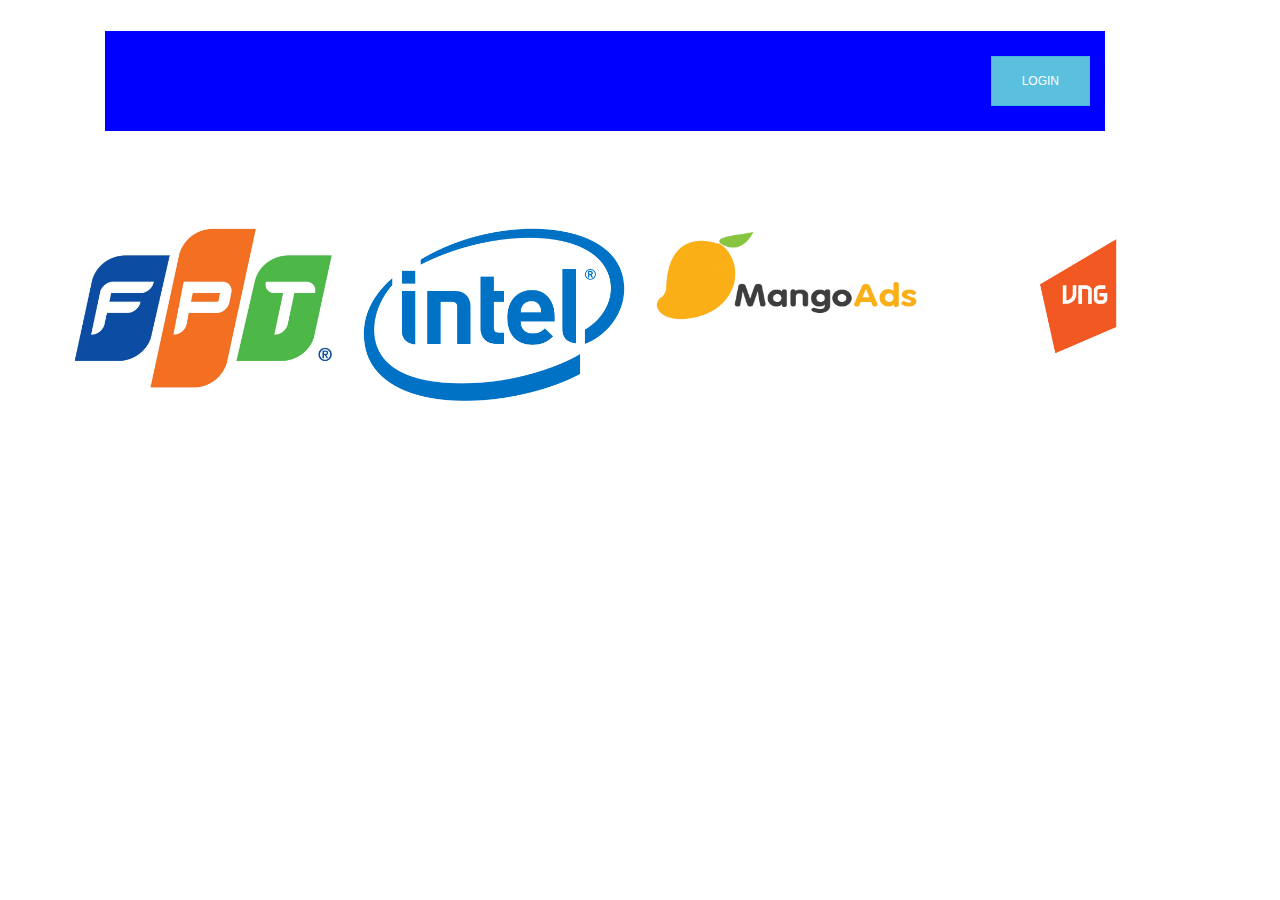
==== index.html @ 72640c8d "new added" ====
<!DOCTYPE html>
<html ⚡ lang="en">

<head>
	<meta charset="utf-8">
  	<meta name="viewport" content="width=device-width,minimum-scale=1,initial-scale=1">
  	<meta content="IE=Edge" http-equiv="X-UA-Compatible">
  	<title>BK Intern management system - Home</title>
  	<link href="css/style.css" rel="stylesheet" >
  	<link href="css/bootstrap.min.css" rel="stylesheet" >
</head>

<style>
/* Full-width input fields */
input[type=text], input[type=password] {
    width: 100%;
    padding: 12px 20px;
    margin: 8px 0;
    display: inline-block;
    border: 1px solid #ccc;
    box-sizing: border-box;
}

/* Set a style for all buttons */
button {
    background-color: #4CAF50;
    color: white;
    padding: 14px 20px;
    margin: 8px 0;
    border: none;
    cursor: pointer;
    width: 100%;
}

button:hover {
    opacity: 0.8;
}

/* Extra styles for the cancel button */
.cancelbtn {
    width: auto;
    padding: 10px 18px;
    background-color: #f44336;
}

/* Center the image and position the close button */
.imgcontainer {
    text-align: center;
    margin: 24px 0 12px 0;
    position: relative;
}

img.avatar {
    width: 40%;
    border-radius: 50%;
}

.container {
    padding: 16px;
}

span.psw {
    float: right;
    padding-top: 16px;
}

/* The Modal (background) */
.modal {
    display: none; /* Hidden by default */
    position: fixed; /* Stay in place */
    z-index: 1; /* Sit on top */
    left: 0;
    top: 0;
    width: 100%; /* Full width */
    height: 100%; /* Full height */
    overflow: auto; /* Enable scroll if needed */
    background-color: rgb(0,0,0); /* Fallback color */
    background-color: rgba(0,0,0,0.4); /* Black w/ opacity */
    padding-top: 60px;
}

/* Modal Content/Box */
.modal-content {
    background-color: #fefefe;
    margin: 5% auto 15% auto; /* 5% from the top, 15% from the bottom and centered */
    border: 1px solid #888;
    width: 80%; /* Could be more or less, depending on screen size */
}

/* The Close Button (x) */
.close {
    position: absolute;
    right: 25px;
    top: 0;
    color: #000;
    font-size: 35px;
    font-weight: bold;
}

.close:hover,
.close:focus {
    color: red;
    cursor: pointer;
}

/* Add Zoom Animation */
.animate {
    -webkit-animation: animatezoom 0.6s;
    animation: animatezoom 0.6s
}

@-webkit-keyframes animatezoom {
    from {-webkit-transform: scale(0)} 
    to {-webkit-transform: scale(1)}
}
    
@keyframes animatezoom {
    from {transform: scale(0)} 
    to {transform: scale(1)}
}

/* Change styles for span and cancel button on extra small screens */
@media screen and (max-width: 300px) {
    span.psw {
       display: block;
       float: none;
    }
    .cancelbtn {
       width: 100%;
    }
}
</style>



<body>
	<header id="header" class="container">
		<div class="login-bar">
			<button onclick="document.getElementById('id01').style.display='block'" class="btn btn-large btn-info" style="float:right; margin: 25px 15px; width:auto;">Login</button>
		</div>
	</header>

	<section class="pt-50">
		<div class="container">
			<div class="row">
				<div class="col-md-3">
					<a href=""><img src="images/FPT_Logo.jpg"></a>
				</div>

				<div class="col-md-3">
					<a href=""><img src="images/2000px-Intel-logo.svg.png"></a>
				</div>

				<div class="col-md-3">
					<a href=""><img src="images/Logo-MangoAds.png"></a>
				</div>
					
				<div class="col-md-3">
					<a href=""><img src="images/vng-logo-share-v2.jpg"></a>
				</div>
			</div>			
		</div>
	</section>

	<div id="id01" class="modal">
  
	  <form class="modal-content animate" action="/action_page.php">
	    <div class="imgcontainer">
	      <span onclick="document.getElementById('id01').style.display='none'" class="close" title="Close Modal">&times;</span>
	      <img src="img_avatar2.png" alt="Avatar" class="avatar">
	    </div>

	    <div class="container">
	      <label><b>Username</b></label>
	      <input type="text" placeholder="Enter Username" name="uname" required>

	      <label><b>Password</b></label>
	      <input type="password" placeholder="Enter Password" name="psw" required>
	        
	      <button type="submit">Login</button>
	      <input type="checkbox" checked="checked"> Remember me
	    </div>

	    <div class="container" style="background-color:#f1f1f1">
	      <button type="button" onclick="document.getElementById('id01').style.display='none'" class="cancelbtn">Cancel</button>
	      <span class="psw">Forgot <a href="#">password?</a></span>
	    </div>
	  </form>
	</div>

	<script>
	// Get the modal
	var modal = document.getElementById('id01');

	// When the user clicks anywhere outside of the modal, close it
	window.onclick = function(event) {
	    if (event.target == modal) {
	        modal.style.display = "none";
	    }
	}
	</script>

</body>
</html>
---- css/style.css ----
/* line 1, ../scss/themes/_header.scss */
#header {
  margin: 15px 20px;
}

/* line 5, ../scss/themes/_header.scss */
.container {
  max-width: 1200px;
  margin: 0 auto;
  padding: 15px 0;
}

/* line 11, ../scss/themes/_header.scss */
.login-bar {
  margin: 0 auto;
  background-color: blue;
  width: 1000px;
  height: 100px;
}
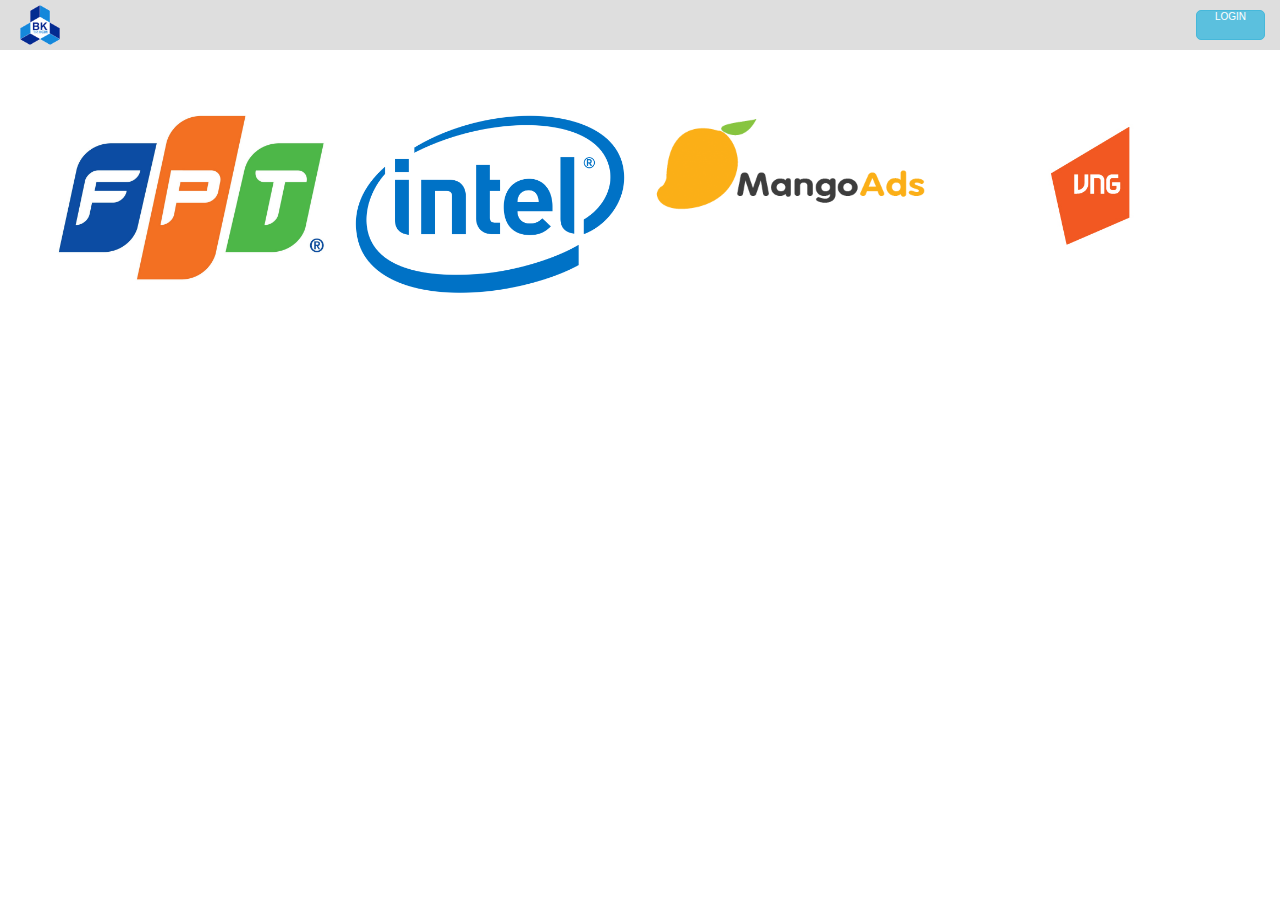
==== commit 35052506: "new edit" ====
--- a/index.html
+++ b/index.html
@@ -10,182 +10,56 @@
   	<link href="css/bootstrap.min.css" rel="stylesheet" >
 </head>
 
-<style>
-/* Full-width input fields */
-input[type=text], input[type=password] {
-    width: 100%;
-    padding: 12px 20px;
-    margin: 8px 0;
-    display: inline-block;
-    border: 1px solid #ccc;
-    box-sizing: border-box;
-}
-
-/* Set a style for all buttons */
-button {
-    background-color: #4CAF50;
-    color: white;
-    padding: 14px 20px;
-    margin: 8px 0;
-    border: none;
-    cursor: pointer;
-    width: 100%;
-}
-
-button:hover {
-    opacity: 0.8;
-}
-
-/* Extra styles for the cancel button */
-.cancelbtn {
-    width: auto;
-    padding: 10px 18px;
-    background-color: #f44336;
-}
-
-/* Center the image and position the close button */
-.imgcontainer {
-    text-align: center;
-    margin: 24px 0 12px 0;
-    position: relative;
-}
-
-img.avatar {
-    width: 40%;
-    border-radius: 50%;
-}
-
-.container {
-    padding: 16px;
-}
-
-span.psw {
-    float: right;
-    padding-top: 16px;
-}
-
-/* The Modal (background) */
-.modal {
-    display: none; /* Hidden by default */
-    position: fixed; /* Stay in place */
-    z-index: 1; /* Sit on top */
-    left: 0;
-    top: 0;
-    width: 100%; /* Full width */
-    height: 100%; /* Full height */
-    overflow: auto; /* Enable scroll if needed */
-    background-color: rgb(0,0,0); /* Fallback color */
-    background-color: rgba(0,0,0,0.4); /* Black w/ opacity */
-    padding-top: 60px;
-}
-
-/* Modal Content/Box */
-.modal-content {
-    background-color: #fefefe;
-    margin: 5% auto 15% auto; /* 5% from the top, 15% from the bottom and centered */
-    border: 1px solid #888;
-    width: 80%; /* Could be more or less, depending on screen size */
-}
-
-/* The Close Button (x) */
-.close {
-    position: absolute;
-    right: 25px;
-    top: 0;
-    color: #000;
-    font-size: 35px;
-    font-weight: bold;
-}
-
-.close:hover,
-.close:focus {
-    color: red;
-    cursor: pointer;
-}
-
-/* Add Zoom Animation */
-.animate {
-    -webkit-animation: animatezoom 0.6s;
-    animation: animatezoom 0.6s
-}
-
-@-webkit-keyframes animatezoom {
-    from {-webkit-transform: scale(0)} 
-    to {-webkit-transform: scale(1)}
-}
-    
-@keyframes animatezoom {
-    from {transform: scale(0)} 
-    to {transform: scale(1)}
-}
-
-/* Change styles for span and cancel button on extra small screens */
-@media screen and (max-width: 300px) {
-    span.psw {
-       display: block;
-       float: none;
-    }
-    .cancelbtn {
-       width: 100%;
-    }
-}
-</style>
-
-
-
-<body>
-	<header id="header" class="container">
+<body class="own-style own-margin">
+	<header id="header" class="container-fluid">
 		<div class="login-bar">
-			<button onclick="document.getElementById('id01').style.display='block'" class="btn btn-large btn-info" style="float:right; margin: 25px 15px; width:auto;">Login</button>
+			<a href="index.html"><img width="40" height="40" src="images/logo.png" style="margin:5px 20px"></a>
+			<button onclick="document.getElementById('id01').style.display='block'" class="btn btn-xs btn-info radius-5" style="float:right; margin: 10px 15px; width:auto;display:flex;">Login</button>
 		</div>
 	</header>
 
 	<section class="pt-50">
 		<div class="container">
 			<div class="row">
-				<div class="col-md-3">
+				<div class="col-md-3 choice">
 					<a href=""><img src="images/FPT_Logo.jpg"></a>
 				</div>
 
-				<div class="col-md-3">
+				<div class="col-md-3 choice">
 					<a href=""><img src="images/2000px-Intel-logo.svg.png"></a>
 				</div>
 
-				<div class="col-md-3">
+				<div class="col-md-3 choice">
 					<a href=""><img src="images/Logo-MangoAds.png"></a>
 				</div>
 					
-				<div class="col-md-3">
+				<div class="col-md-3 choice">
 					<a href=""><img src="images/vng-logo-share-v2.jpg"></a>
 				</div>
 			</div>			
 		</div>
 	</section>
 
-	<div id="id01" class="modal">
-  
-	  <form class="modal-content animate" action="/action_page.php">
-	    <div class="imgcontainer">
-	      <span onclick="document.getElementById('id01').style.display='none'" class="close" title="Close Modal">&times;</span>
-	      <img src="img_avatar2.png" alt="Avatar" class="avatar">
-	    </div>
+	<div id="id01" class="modal">  
+	  	<form class="radius-5 form-modified animate" action="/action_page.php">
+			<div class="text-center mb-30" >
+				<h2 class="font-w-300 fs-42 color-white ">Log in</h2>
+				<p class="text-center color-gray fs-17 line-h ">Process results from a change in the energy level of the nucleus</p>			
+			</div>
+		  	
+		  	<p class="m-0"><input class="input input-sm w-full radius-5 color-white mb-20" placeholder="Username" type="text" required></p>
+		  	
+			<p class="m-0"><input class="input input-sm w-full radius-5 color-white	mb-20" placeholder="Password" type="password" required></p>
 
-	    <div class="container">
-	      <label><b>Username</b></label>
-	      <input type="text" placeholder="Enter Username" name="uname" required>
-
-	      <label><b>Password</b></label>
-	      <input type="password" placeholder="Enter Password" name="psw" required>
-	        
-	      <button type="submit">Login</button>
-	      <input type="checkbox" checked="checked"> Remember me
-	    </div>
-
-	    <div class="container" style="background-color:#f1f1f1">
-	      <button type="button" onclick="document.getElementById('id01').style.display='none'" class="cancelbtn">Cancel</button>
-	      <span class="psw">Forgot <a href="#">password?</a></span>
-	    </div>
-	  </form>
+			<div class="mb-20">
+				<label class="checkbox">
+				  <input type="checkbox">
+				  <span></span>
+					Remember me
+				</label>
+				<button type="submit" class="btn btn-sm btn-primary radius-5" style="width:40%;max-width:200px;float:right;">Log in</button>						
+			</div>		  		  			  	
+		</form>
 	</div>
 
 	<script>
@@ -201,4 +75,56 @@
 	</script>
 
 </body>
-</html>+</html>
+
+<!--
+	<form class="radius-5 form-modified">		  	
+			<div class="text-center mb-30" >
+				<h2 class="font-w-300 fs-42 color-white ">Sign In</h2>
+				<p class="text-center color-gray fs-17 line-h ">Process results from a change in the energy level of the nucleus</p>			
+			</div>
+		  	
+		  	<p class="m-0"><input class="input input-sm w-full radius-5 color-white mb-20" placeholder="Username" type="text"></p>
+
+		  	
+			<p class="m-0"><input class="input input-sm w-full radius-5 color-white	mb-20" placeholder="Password" type="password"></p>
+
+			<div class="mb-20">
+				<label class="checkbox">
+				  <input type="checkbox">
+				  <span></span>
+					Remember me
+				</label>
+				<a href="#" class="btn btn-sm btn-primary radius-5">Sign in</a>						
+			</div>
+		  
+		  	<p class="text-center mt-30"><a href="#" class="btn btn-info w-full radius-5">Via Facebook</a></p>		  	
+		</form>
+
+
+
+
+
+		<form class="modal-content animate" action="/action_page.php">
+	    <div class="imgcontainer">
+	      <span onclick="document.getElementById('id01').style.display='none'" class="close" title="Close Modal">&times;</span>
+	      <img src="img_avatar2.png" alt="Avatar" class="avatar">
+	    </div>
+
+	    <div class="">
+	      <label><b>Username</b></label>
+	      <input type="text" placeholder="Enter Username" name="uname" required>
+
+	      <label><b>Password</b></label>
+	      <input type="password" placeholder="Enter Password" name="psw" required>
+	        
+	      <button type="submit">Login</button>
+	      <input type="checkbox" checked="checked"> Remember me
+	    </div>
+
+	    <div class="" style="background-color:#f1f1f1">
+	      <button type="button" onclick="document.getElementById('id01').style.display='none'" class="cancelbtn">Cancel</button>
+	      <span class="psw">Forgot <a href="#">password?</a></span>
+	    </div>
+	  </form>		
+		-->--- a/css/style.css
+++ b/css/style.css
@@ -1,19 +1,519 @@
-/* line 1, ../scss/themes/_header.scss */
-#header {
-  margin: 15px 20px;
-}
-
-/* line 5, ../scss/themes/_header.scss */
-.container {
+/* line 4, ../scss/themes/_own-style.scss */
+.own-style {
+  /* Full-width input fields */
+  /* Set a style for all buttons */
+  /* Extra styles for the cancel button */
+  /* Center the image and position the close button */
+  /* The Modal (background) */
+  /* Modal Content/Box */
+  /* The Close Button (x) */
+  /* Add Zoom Animation */
+  /* Change styles for span and cancel button on extra small screens */
+}
+/* line 5, ../scss/themes/_own-style.scss */
+.own-style .container {
+  position: relative;
   max-width: 1200px;
   margin: 0 auto;
   padding: 15px 0;
 }
+/* line 12, ../scss/themes/_own-style.scss */
+.own-style .container-fluid {
+  position: relative;
+  max-width: 100%;
+  margin: 0 auto;
+  padding: 0 0;
+}
+/* line 19, ../scss/themes/_own-style.scss */
+.own-style .login-bar {
+  margin: 0 auto;
+  background-color: #dedede;
+  width: 100%;
+  height: 50px;
+}
+/* line 27, ../scss/themes/_own-style.scss */
+.own-style .choice :hover {
+  border: 2px solid #61b1f6;
+  box-shadow: inset 0 2px 2px rgba(0, 0, 0, 0.075), 0 0 8px #67b168;
+}
+/* line 32, ../scss/themes/_own-style.scss */
+.own-style .choice a:hover {
+  border: none;
+  box-shadow: none;
+}
+/* line 43, ../scss/themes/_own-style.scss */
+.own-style button:hover {
+  opacity: 0.8;
+}
+/* line 52, ../scss/themes/_own-style.scss */
+.own-style span.psw {
+  float: right;
+  padding-top: 16px;
+}
+/* line 58, ../scss/themes/_own-style.scss */
+.own-style .modal {
+  display: none;
+  /* Hidden by default */
+  position: fixed;
+  /* Stay in place */
+  z-index: 1;
+  /* Sit on top */
+  left: 0;
+  top: 0;
+  width: 100%;
+  /* Full width */
+  height: 100%;
+  /* Full height */
+  overflow: auto;
+  /* Enable scroll if needed */
+  background-color: black;
+  /* Fallback color */
+  background-color: rgba(0, 0, 0, 0.4);
+  /* Black w/ opacity */
+  padding-top: 60px;
+}
+/* line 73, ../scss/themes/_own-style.scss */
+.own-style .modal-content {
+  background-color: #fefefe;
+  margin: 5% auto 15% auto;
+  /* 5% from the top, 15% from the bottom and centered */
+  border: 1px solid #888;
+  width: 80%;
+  /* Could be more or less, depending on screen size */
+}
+/* line 81, ../scss/themes/_own-style.scss */
+.own-style .close {
+  position: absolute;
+  right: 25px;
+  top: 0;
+  color: #000;
+  font-size: 35px;
+  font-weight: bold;
+}
+/* line 90, ../scss/themes/_own-style.scss */
+.own-style .close:hover,
+.own-style .close:focus {
+  color: red;
+  cursor: pointer;
+}
+/* line 97, ../scss/themes/_own-style.scss */
+.own-style .animate {
+  -webkit-animation: animatezoom 0.6s;
+  animation: animatezoom 0.6s;
+}
+@-webkit-keyframes animatezoom {
+  from {
+    -webkit-transform: scale(0);
+  }
+  to {
+    -webkit-transform: scale(1);
+  }
+}
+@keyframes animatezoom {
+  from {
+    transform: scale(0);
+  }
+  to {
+    transform: scale(1);
+  }
+}
+@media screen and (max-width: 300px) {
+  /* line 114, ../scss/themes/_own-style.scss */
+  .own-style span.psw {
+    display: block;
+    float: none;
+  }
+  /* line 118, ../scss/themes/_own-style.scss */
+  .own-style .cancelbtn {
+    width: 100%;
+  }
+}
+/* line 123, ../scss/themes/_own-style.scss */
+.own-style .form-modified {
+  background-color: #131720;
+  margin: 0 auto;
+  max-width: 400px;
+  padding: 50px 40px;
+}
+/* line 130, ../scss/themes/_own-style.scss */
+.own-style .input-sm {
+  background-color: transparent;
+  border-color: #282D36;
+}
+/* line 135, ../scss/themes/_own-style.scss */
+.own-style .btn-primary {
+  background-color: #F8AD1A;
+}
+/* line 139, ../scss/themes/_own-style.scss */
+.own-style .color-white {
+  color: white;
+}
+/* line 140, ../scss/themes/_own-style.scss */
+.own-style .color-black {
+  color: #575757;
+}
+/* line 141, ../scss/themes/_own-style.scss */
+.own-style .color-gray {
+  color: #777;
+}
+/* line 142, ../scss/themes/_own-style.scss */
+.own-style .color-light-gray {
+  color: #e7e7e7;
+}
+/* line 143, ../scss/themes/_own-style.scss */
+.own-style .color-cyan {
+  color: #34d2ff;
+}
+/* line 144, ../scss/themes/_own-style.scss */
+.own-style .color-primary {
+  color: #F8AD1A;
+}
+/* line 146, ../scss/themes/_own-style.scss */
+.own-style .font-w-300 {
+  font-weight: 300;
+}
+/* line 147, ../scss/themes/_own-style.scss */
+.own-style .font-w-400 {
+  font-weight: 400;
+}
+/* line 148, ../scss/themes/_own-style.scss */
+.own-style .font-w-500 {
+  font-weight: 500;
+}
+/* line 149, ../scss/themes/_own-style.scss */
+.own-style .font-w-600 {
+  font-weight: 600;
+}
+/* line 150, ../scss/themes/_own-style.scss */
+.own-style .font-w-700 {
+  font-weight: 700;
+}
+/* line 153, ../scss/themes/_own-style.scss */
+.own-style ::-webkit-input-placeholder {
+  /* WebKit, Blink, Edge */
+  color: #777;
+}
+/* line 156, ../scss/themes/_own-style.scss */
+.own-style :-moz-placeholder {
+  /* Mozilla Firefox 4 to 18 */
+  color: #777;
+  opacity: 1;
+}
+/* line 160, ../scss/themes/_own-style.scss */
+.own-style ::-moz-placeholder {
+  /* Mozilla Firefox 19+ */
+  color: #777;
+  opacity: 1;
+}
+/* line 164, ../scss/themes/_own-style.scss */
+.own-style :-ms-input-placeholder {
+  /* Internet Explorer 10-11 */
+  color: #777;
+}
+/* line 167, ../scss/themes/_own-style.scss */
+.own-style ::-ms-input-placeholder {
+  /* Microsoft Edge */
+  color: #777;
+}
 
-/* line 11, ../scss/themes/_header.scss */
-.login-bar {
-  margin: 0 auto;
-  background-color: blue;
-  width: 1000px;
-  height: 100px;
-}
+/* line 1, ../scss/themes/_padding-margin.scss */
+.own-margin {
+  /*-----------------------------------*\
+  * -MARGIN-
+  \*-----------------------------------*/
+  /*-----------------------------------*\
+  * -PADDING-
+  \*-----------------------------------*/
+}
+/* line 7, ../scss/themes/_padding-margin.scss */
+.own-margin .mlp-20 {
+  margin-left: 20%;
+}
+/* line 11, ../scss/themes/_padding-margin.scss */
+.own-margin .mrp-20 {
+  margin-right: 20%;
+}
+/* line 15, ../scss/themes/_padding-margin.scss */
+.own-margin .mlrp-10 {
+  margin-left: 10%;
+  margin-right: 10%;
+}
+/* line 20, ../scss/themes/_padding-margin.scss */
+.own-margin .mlrp-15 {
+  margin-left: 15%;
+  margin-right: 15%;
+}
+/* line 25, ../scss/themes/_padding-margin.scss */
+.own-margin .mlrp-8 {
+  margin-left: 8%;
+  margin-right: 8%;
+}
+/* line 30, ../scss/themes/_padding-margin.scss */
+.own-margin .mt-m50 {
+  margin-top: -50px;
+}
+/* line 34, ../scss/themes/_padding-margin.scss */
+.own-margin .mt-m20 {
+  margin-top: -20px;
+}
+/* line 38, ../scss/themes/_padding-margin.scss */
+.own-margin .mt-m10 {
+  margin-top: -10px;
+}
+/* line 42, ../scss/themes/_padding-margin.scss */
+.own-margin .mt-10 {
+  margin-top: 10px;
+}
+/* line 46, ../scss/themes/_padding-margin.scss */
+.own-margin .mt-20 {
+  margin-top: 20px;
+}
+/* line 50, ../scss/themes/_padding-margin.scss */
+.own-margin .mt-30 {
+  margin-top: 30px;
+}
+/* line 54, ../scss/themes/_padding-margin.scss */
+.own-margin .mt-40 {
+  margin-top: 40px;
+}
+/* line 58, ../scss/themes/_padding-margin.scss */
+.own-margin .mt-50 {
+  margin-top: 50px;
+}
+/* line 62, ../scss/themes/_padding-margin.scss */
+.own-margin .mb-10 {
+  margin-bottom: 10px;
+}
+/* line 66, ../scss/themes/_padding-margin.scss */
+.own-margin .mb-20 {
+  margin-bottom: 20px;
+}
+/* line 70, ../scss/themes/_padding-margin.scss */
+.own-margin .mb-30 {
+  margin-bottom: 30px;
+}
+/* line 74, ../scss/themes/_padding-margin.scss */
+.own-margin .mb-40 {
+  margin-bottom: 40px;
+}
+/* line 78, ../scss/themes/_padding-margin.scss */
+.own-margin .mb-50 {
+  margin-bottom: 50px;
+}
+/* line 82, ../scss/themes/_padding-margin.scss */
+.own-margin .mb-75 {
+  margin-bottom: 75px;
+}
+/* line 86, ../scss/themes/_padding-margin.scss */
+.own-margin .mlr-5 {
+  margin-left: 5px;
+  margin-right: 5px;
+}
+/* line 91, ../scss/themes/_padding-margin.scss */
+.own-margin .mlr-10 {
+  margin-left: 10px;
+  margin-right: 10px;
+}
+/* line 96, ../scss/themes/_padding-margin.scss */
+.own-margin .mlr-20 {
+  margin-left: 20px;
+  margin-right: 20px;
+}
+/* line 101, ../scss/themes/_padding-margin.scss */
+.own-margin .mlr-30 {
+  margin-left: 30px;
+  margin-right: 30px;
+}
+/* line 106, ../scss/themes/_padding-margin.scss */
+.own-margin .mlr-40 {
+  margin-left: 40px;
+  margin-right: 40px;
+}
+/* line 111, ../scss/themes/_padding-margin.scss */
+.own-margin .mlr-50 {
+  margin-left: 50px;
+  margin-right: 50px;
+}
+/* line 116, ../scss/themes/_padding-margin.scss */
+.own-margin .m-20 {
+  margin: 20px;
+}
+/* line 120, ../scss/themes/_padding-margin.scss */
+.own-margin .mr-5 {
+  margin-right: 5px;
+}
+/* line 124, ../scss/themes/_padding-margin.scss */
+.own-margin .mr-10 {
+  margin-right: 10px;
+}
+/* line 128, ../scss/themes/_padding-margin.scss */
+.own-margin .mr-20 {
+  margin-right: 20px;
+}
+/* line 132, ../scss/themes/_padding-margin.scss */
+.own-margin .mr-30 {
+  margin-right: 30px;
+}
+/* line 136, ../scss/themes/_padding-margin.scss */
+.own-margin .mr-40 {
+  margin-right: 40px;
+}
+/* line 140, ../scss/themes/_padding-margin.scss */
+.own-margin .mr-50 {
+  margin-right: 50px;
+}
+/* line 144, ../scss/themes/_padding-margin.scss */
+.own-margin .ml-10 {
+  margin-left: 10px;
+}
+/* line 148, ../scss/themes/_padding-margin.scss */
+.own-margin .ml-20 {
+  margin-left: 20px;
+}
+/* line 152, ../scss/themes/_padding-margin.scss */
+.own-margin .ml-30 {
+  margin-left: 30px;
+}
+/* line 156, ../scss/themes/_padding-margin.scss */
+.own-margin .ml-40 {
+  margin-left: 40px;
+}
+/* line 160, ../scss/themes/_padding-margin.scss */
+.own-margin .ml-50 {
+  margin-left: 50px;
+}
+/* line 172, ../scss/themes/_padding-margin.scss */
+.own-margin .pt-m20 {
+  padding-top: -20px;
+}
+/* line 176, ../scss/themes/_padding-margin.scss */
+.own-margin .pt-m10 {
+  padding-top: -10px;
+}
+/* line 180, ../scss/themes/_padding-margin.scss */
+.own-margin .pt-m5 {
+  padding-top: -5px;
+}
+/* line 184, ../scss/themes/_padding-margin.scss */
+.own-margin .pt-10 {
+  padding-top: 10px;
+}
+/* line 188, ../scss/themes/_padding-margin.scss */
+.own-margin .pt-20 {
+  padding-top: 20px;
+}
+/* line 192, ../scss/themes/_padding-margin.scss */
+.own-margin .pt-30 {
+  padding-top: 30px;
+}
+/* line 196, ../scss/themes/_padding-margin.scss */
+.own-margin .pt-40 {
+  padding-top: 40px;
+}
+/* line 200, ../scss/themes/_padding-margin.scss */
+.own-margin .pt-50 {
+  padding-top: 50px;
+}
+/* line 204, ../scss/themes/_padding-margin.scss */
+.own-margin .pt-75 {
+  padding-top: 75px;
+}
+/* line 208, ../scss/themes/_padding-margin.scss */
+.own-margin .pt-100 {
+  padding-top: 100px;
+}
+/* line 212, ../scss/themes/_padding-margin.scss */
+.own-margin .pb-10 {
+  padding-bottom: 10px;
+}
+/* line 216, ../scss/themes/_padding-margin.scss */
+.own-margin .pb-20 {
+  padding-bottom: 20px;
+}
+/* line 220, ../scss/themes/_padding-margin.scss */
+.own-margin .pb-30 {
+  padding-bottom: 30px;
+}
+/* line 224, ../scss/themes/_padding-margin.scss */
+.own-margin .pb-40 {
+  padding-bottom: 40px;
+}
+/* line 228, ../scss/themes/_padding-margin.scss */
+.own-margin .pb-50 {
+  padding-bottom: 50px;
+}
+/* line 232, ../scss/themes/_padding-margin.scss */
+.own-margin .pb-75 {
+  padding-bottom: 75px;
+}
+/* line 236, ../scss/themes/_padding-margin.scss */
+.own-margin .pb-100 {
+  padding-bottom: 100px;
+}
+/* line 240, ../scss/themes/_padding-margin.scss */
+.own-margin .pl-5 {
+  padding-left: 5px;
+}
+/* line 244, ../scss/themes/_padding-margin.scss */
+.own-margin .pl-10 {
+  padding-left: 10px;
+}
+/* line 248, ../scss/themes/_padding-margin.scss */
+.own-margin .pl-20 {
+  padding-left: 20px;
+}
+/* line 252, ../scss/themes/_padding-margin.scss */
+.own-margin .pl-30 {
+  padding-left: 30px;
+}
+/* line 256, ../scss/themes/_padding-margin.scss */
+.own-margin .pl-40 {
+  padding-left: 40px;
+}
+/* line 260, ../scss/themes/_padding-margin.scss */
+.own-margin .pl-50 {
+  padding-left: 50px;
+}
+/* line 264, ../scss/themes/_padding-margin.scss */
+.own-margin .pl-75 {
+  padding-left: 50px;
+}
+/* line 268, ../scss/themes/_padding-margin.scss */
+.own-margin .pr-5 {
+  padding-right: 5px;
+}
+/* line 272, ../scss/themes/_padding-margin.scss */
+.own-margin .pr-20 {
+  padding-right: 20px;
+}
+/* line 276, ../scss/themes/_padding-margin.scss */
+.own-margin .pr-30 {
+  padding-right: 30px;
+}
+/* line 280, ../scss/themes/_padding-margin.scss */
+.own-margin .pr-40 {
+  padding-right: 40px;
+}
+/* line 284, ../scss/themes/_padding-margin.scss */
+.own-margin .pr-50 {
+  padding-right: 50px;
+}
+/* line 288, ../scss/themes/_padding-margin.scss */
+.own-margin .pr-75 {
+  padding-right: 75px;
+}
+/* line 292, ../scss/themes/_padding-margin.scss */
+.own-margin .plr-5 {
+  padding-left: 5px;
+  padding-right: 5xpx;
+}
+/* line 297, ../scss/themes/_padding-margin.scss */
+.own-margin .plr-10 {
+  padding-left: 10px;
+  padding-right: 10xpx;
+}
+/* line 302, ../scss/themes/_padding-margin.scss */
+.own-margin .plr-15 {
+  padding-left: 15px;
+  padding-right: 15xpx;
+}
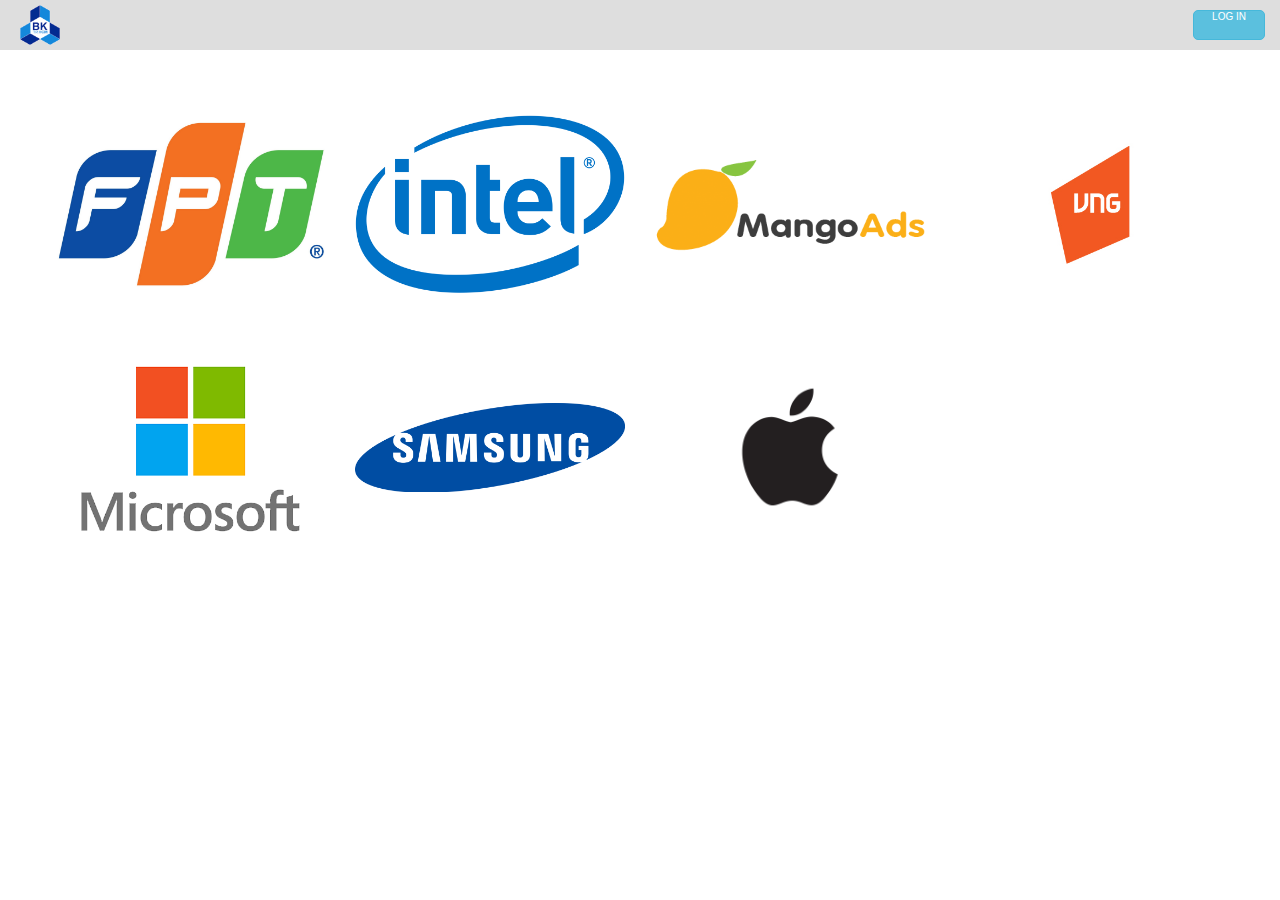
==== commit fa1c65b6: "New frontend update" ====
--- a/index.html
+++ b/index.html
@@ -6,15 +6,16 @@
   	<meta name="viewport" content="width=device-width,minimum-scale=1,initial-scale=1">
   	<meta content="IE=Edge" http-equiv="X-UA-Compatible">
   	<title>BK Intern management system - Home</title>
-  	<link href="css/style.css" rel="stylesheet" >
-  	<link href="css/bootstrap.min.css" rel="stylesheet" >
+  	<link href="css/style.css" rel="stylesheet">
+  	<link href="css/bootstrap.min.css" rel="stylesheet">
+  	<link href="css/fontawesome.min.css" rel="stylesheet">
 </head>
 
 <body class="own-style own-margin">
 	<header id="header" class="container-fluid">
 		<div class="login-bar">
 			<a href="index.html"><img width="40" height="40" src="images/logo.png" style="margin:5px 20px"></a>
-			<button onclick="document.getElementById('id01').style.display='block'" class="btn btn-xs btn-info radius-5" style="float:right; margin: 10px 15px; width:auto;display:flex;">Login</button>
+			<button onclick="document.getElementById('id01').style.display='block'" class="btn btn-xs btn-info radius-5" style="float:right; margin: 10px 15px; width:auto;display:flex;">Log in</button>
 		</div>
 	</header>
 
@@ -34,17 +35,31 @@
 				</div>
 					
 				<div class="col-md-3 choice">
-					<a href=""><img src="images/vng-logo-share-v2.jpg"></a>
+					<a href="VNG.html"><img src="images/vng-logo-share-v2.jpg"></a>
+				</div>
+			</div>
+
+			<div class="row mt-50">
+				<div class="col-md-3 choice">
+					<a href=""><img src="images/itemeditorimage_5850051dd903b.png"></a>
+				</div>
+
+				<div class="col-md-3 choice">
+					<a href=""><img src="images/2000px-Samsung_Logo.svg.png"></a>
+				</div>
+
+				<div class="col-md-3 choice">
+					<a href=""><img src="images/Apple-Logo-black.png"></a>
 				</div>
 			</div>			
-		</div>
+		</div>		
 	</section>
 
 	<div id="id01" class="modal">  
 	  	<form class="radius-5 form-modified animate" action="/action_page.php">
 			<div class="text-center mb-30" >
 				<h2 class="font-w-300 fs-42 color-white ">Log in</h2>
-				<p class="text-center color-gray fs-17 line-h ">Process results from a change in the energy level of the nucleus</p>			
+				<p class="text-center color-gray fs-17 line-h ">Log in to BK intern management system</p>			
 			</div>
 		  	
 		  	<p class="m-0"><input class="input input-sm w-full radius-5 color-white mb-20" placeholder="Username" type="text" required></p>
@@ -73,7 +88,8 @@
 	    }
 	}
 	</script>
-
+	<script src="js/jquery-3.2.1.min.js"></script>
+	<script src="js/intern.js"></script>
 </body>
 </html>
 
--- a/css/style.css
+++ b/css/style.css
@@ -1,9 +1,6 @@
 /* line 4, ../scss/themes/_own-style.scss */
 .own-style {
-  /* Full-width input fields */
   /* Set a style for all buttons */
-  /* Extra styles for the cancel button */
-  /* Center the image and position the close button */
   /* The Modal (background) */
   /* Modal Content/Box */
   /* The Close Button (x) */
@@ -11,46 +8,173 @@
   /* Change styles for span and cancel button on extra small screens */
 }
 /* line 5, ../scss/themes/_own-style.scss */
+.own-style .row {
+  display: -webkit-box;
+  display: -webkit-flex;
+  display: -ms-flexbox;
+  display: flex;
+  flex-wrap: wrap;
+}
+/* line 13, ../scss/themes/_own-style.scss */
+.own-style .row > [class*='col-'] {
+  display: flex;
+  flex-direction: column;
+  align-self: center;
+}
+/* line 19, ../scss/themes/_own-style.scss */
+.own-style .row > [class*='col-'] img {
+  align-self: center;
+}
+/* line 24, ../scss/themes/_own-style.scss */
+.own-style td > select {
+  height: 25px;
+}
+/* line 28, ../scss/themes/_own-style.scss */
 .own-style .container {
   position: relative;
   max-width: 1200px;
   margin: 0 auto;
   padding: 15px 0;
 }
-/* line 12, ../scss/themes/_own-style.scss */
+/* line 35, ../scss/themes/_own-style.scss */
 .own-style .container-fluid {
   position: relative;
   max-width: 100%;
   margin: 0 auto;
   padding: 0 0;
 }
-/* line 19, ../scss/themes/_own-style.scss */
+/* line 42, ../scss/themes/_own-style.scss */
 .own-style .login-bar {
   margin: 0 auto;
   background-color: #dedede;
   width: 100%;
   height: 50px;
 }
-/* line 27, ../scss/themes/_own-style.scss */
+/* line 50, ../scss/themes/_own-style.scss */
 .own-style .choice :hover {
   border: 2px solid #61b1f6;
   box-shadow: inset 0 2px 2px rgba(0, 0, 0, 0.075), 0 0 8px #67b168;
 }
-/* line 32, ../scss/themes/_own-style.scss */
+/* line 55, ../scss/themes/_own-style.scss */
 .own-style .choice a:hover {
   border: none;
   box-shadow: none;
 }
-/* line 43, ../scss/themes/_own-style.scss */
+/* line 61, ../scss/themes/_own-style.scss */
+.own-style .btn-download {
+  font-size: 11px;
+  text-transform: none;
+  padding: 0 10px;
+  height: 20px;
+  line-height: 20px;
+}
+/* line 69, ../scss/themes/_own-style.scss */
+.own-style .btn-find {
+  height: 34px;
+  border-radius: 0px 4px 4px 0px;
+}
+/* line 74, ../scss/themes/_own-style.scss */
+.own-style .form-modified {
+  background-color: #131720;
+  margin: 0 auto;
+  max-width: 400px;
+  padding: 50px 40px;
+}
+/* line 81, ../scss/themes/_own-style.scss */
+.own-style .input-sm {
+  background-color: transparent;
+  border-color: #282D36;
+}
+/* line 86, ../scss/themes/_own-style.scss */
+.own-style .btn-primary {
+  background-color: #F8AD1A;
+}
+/* line 90, ../scss/themes/_own-style.scss */
+.own-style .btn-secondary {
+  background-color: #07569a;
+  color: white;
+}
+/* line 95, ../scss/themes/_own-style.scss */
+.own-style .color-white {
+  color: white;
+}
+/* line 96, ../scss/themes/_own-style.scss */
+.own-style .color-black {
+  color: #575757;
+}
+/* line 97, ../scss/themes/_own-style.scss */
+.own-style .color-gray {
+  color: #777;
+}
+/* line 98, ../scss/themes/_own-style.scss */
+.own-style .color-light-gray {
+  color: #e7e7e7;
+}
+/* line 99, ../scss/themes/_own-style.scss */
+.own-style .color-cyan {
+  color: #34d2ff;
+}
+/* line 100, ../scss/themes/_own-style.scss */
+.own-style .color-primary {
+  color: #F8AD1A;
+}
+/* line 102, ../scss/themes/_own-style.scss */
+.own-style .font-w-300 {
+  font-weight: 300;
+}
+/* line 103, ../scss/themes/_own-style.scss */
+.own-style .font-w-400 {
+  font-weight: 400;
+}
+/* line 104, ../scss/themes/_own-style.scss */
+.own-style .font-w-500 {
+  font-weight: 500;
+}
+/* line 105, ../scss/themes/_own-style.scss */
+.own-style .font-w-600 {
+  font-weight: 600;
+}
+/* line 106, ../scss/themes/_own-style.scss */
+.own-style .font-w-700 {
+  font-weight: 700;
+}
+/* line 109, ../scss/themes/_own-style.scss */
+.own-style ::-webkit-input-placeholder {
+  /* WebKit, Blink, Edge */
+  color: #777;
+}
+/* line 112, ../scss/themes/_own-style.scss */
+.own-style :-moz-placeholder {
+  /* Mozilla Firefox 4 to 18 */
+  color: #777;
+  opacity: 1;
+}
+/* line 116, ../scss/themes/_own-style.scss */
+.own-style ::-moz-placeholder {
+  /* Mozilla Firefox 19+ */
+  color: #777;
+  opacity: 1;
+}
+/* line 120, ../scss/themes/_own-style.scss */
+.own-style :-ms-input-placeholder {
+  /* Internet Explorer 10-11 */
+  color: #777;
+}
+/* line 123, ../scss/themes/_own-style.scss */
+.own-style ::-ms-input-placeholder {
+  /* Microsoft Edge */
+  color: #777;
+}
+/* line 135, ../scss/themes/_own-style.scss */
 .own-style button:hover {
   opacity: 0.8;
 }
-/* line 52, ../scss/themes/_own-style.scss */
+/* line 140, ../scss/themes/_own-style.scss */
 .own-style span.psw {
   float: right;
   padding-top: 16px;
 }
-/* line 58, ../scss/themes/_own-style.scss */
+/* line 146, ../scss/themes/_own-style.scss */
 .own-style .modal {
   display: none;
   /* Hidden by default */
@@ -72,7 +196,7 @@
   /* Black w/ opacity */
   padding-top: 60px;
 }
-/* line 73, ../scss/themes/_own-style.scss */
+/* line 161, ../scss/themes/_own-style.scss */
 .own-style .modal-content {
   background-color: #fefefe;
   margin: 5% auto 15% auto;
@@ -81,7 +205,7 @@
   width: 80%;
   /* Could be more or less, depending on screen size */
 }
-/* line 81, ../scss/themes/_own-style.scss */
+/* line 169, ../scss/themes/_own-style.scss */
 .own-style .close {
   position: absolute;
   right: 25px;
@@ -90,13 +214,13 @@
   font-size: 35px;
   font-weight: bold;
 }
-/* line 90, ../scss/themes/_own-style.scss */
+/* line 178, ../scss/themes/_own-style.scss */
 .own-style .close:hover,
 .own-style .close:focus {
   color: red;
   cursor: pointer;
 }
-/* line 97, ../scss/themes/_own-style.scss */
+/* line 185, ../scss/themes/_own-style.scss */
 .own-style .animate {
   -webkit-animation: animatezoom 0.6s;
   animation: animatezoom 0.6s;
@@ -118,102 +242,15 @@
   }
 }
 @media screen and (max-width: 300px) {
-  /* line 114, ../scss/themes/_own-style.scss */
+  /* line 202, ../scss/themes/_own-style.scss */
   .own-style span.psw {
     display: block;
     float: none;
   }
-  /* line 118, ../scss/themes/_own-style.scss */
+  /* line 206, ../scss/themes/_own-style.scss */
   .own-style .cancelbtn {
     width: 100%;
   }
-}
-/* line 123, ../scss/themes/_own-style.scss */
-.own-style .form-modified {
-  background-color: #131720;
-  margin: 0 auto;
-  max-width: 400px;
-  padding: 50px 40px;
-}
-/* line 130, ../scss/themes/_own-style.scss */
-.own-style .input-sm {
-  background-color: transparent;
-  border-color: #282D36;
-}
-/* line 135, ../scss/themes/_own-style.scss */
-.own-style .btn-primary {
-  background-color: #F8AD1A;
-}
-/* line 139, ../scss/themes/_own-style.scss */
-.own-style .color-white {
-  color: white;
-}
-/* line 140, ../scss/themes/_own-style.scss */
-.own-style .color-black {
-  color: #575757;
-}
-/* line 141, ../scss/themes/_own-style.scss */
-.own-style .color-gray {
-  color: #777;
-}
-/* line 142, ../scss/themes/_own-style.scss */
-.own-style .color-light-gray {
-  color: #e7e7e7;
-}
-/* line 143, ../scss/themes/_own-style.scss */
-.own-style .color-cyan {
-  color: #34d2ff;
-}
-/* line 144, ../scss/themes/_own-style.scss */
-.own-style .color-primary {
-  color: #F8AD1A;
-}
-/* line 146, ../scss/themes/_own-style.scss */
-.own-style .font-w-300 {
-  font-weight: 300;
-}
-/* line 147, ../scss/themes/_own-style.scss */
-.own-style .font-w-400 {
-  font-weight: 400;
-}
-/* line 148, ../scss/themes/_own-style.scss */
-.own-style .font-w-500 {
-  font-weight: 500;
-}
-/* line 149, ../scss/themes/_own-style.scss */
-.own-style .font-w-600 {
-  font-weight: 600;
-}
-/* line 150, ../scss/themes/_own-style.scss */
-.own-style .font-w-700 {
-  font-weight: 700;
-}
-/* line 153, ../scss/themes/_own-style.scss */
-.own-style ::-webkit-input-placeholder {
-  /* WebKit, Blink, Edge */
-  color: #777;
-}
-/* line 156, ../scss/themes/_own-style.scss */
-.own-style :-moz-placeholder {
-  /* Mozilla Firefox 4 to 18 */
-  color: #777;
-  opacity: 1;
-}
-/* line 160, ../scss/themes/_own-style.scss */
-.own-style ::-moz-placeholder {
-  /* Mozilla Firefox 19+ */
-  color: #777;
-  opacity: 1;
-}
-/* line 164, ../scss/themes/_own-style.scss */
-.own-style :-ms-input-placeholder {
-  /* Internet Explorer 10-11 */
-  color: #777;
-}
-/* line 167, ../scss/themes/_own-style.scss */
-.own-style ::-ms-input-placeholder {
-  /* Microsoft Edge */
-  color: #777;
 }
 
 /* line 1, ../scss/themes/_padding-margin.scss */
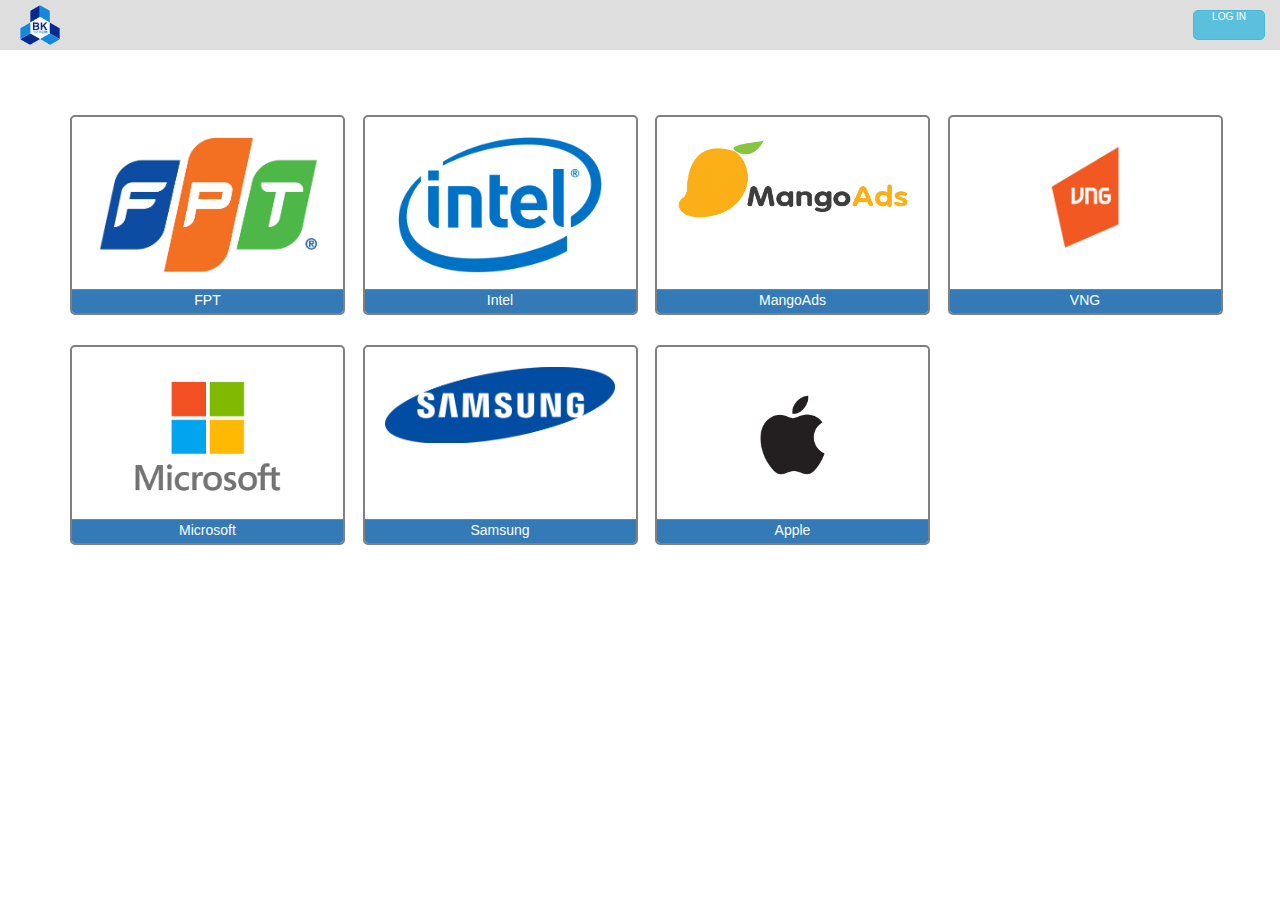
==== commit 3bb6fd2e: "UI fixed" ====
--- a/index.html
+++ b/index.html
@@ -19,37 +19,111 @@
 		</div>
 	</header>
 
-	<section class="pt-50">
+	<section class="">
+		<div class="container-fluid main-background" style="padding: 0px 0px 30px 0px;">
+			<img class="" srcset="http://via.placeholder.com/1500x500">
+		</div>
+
 		<div class="container">
 			<div class="row">
-				<div class="col-md-3 choice">
-					<a href=""><img src="images/FPT_Logo.jpg"></a>
-				</div>
-
-				<div class="col-md-3 choice">
-					<a href=""><img src="images/2000px-Intel-logo.svg.png"></a>
-				</div>
-
-				<div class="col-md-3 choice">
-					<a href=""><img src="images/Logo-MangoAds.png"></a>
+				<div class="col-lg-3 col-sm-6">
+					<div class="choice">
+						<a href="">
+							<div class="logo-container">
+								<img src="images/FPT_Logo.jpg">
+							</div>
+
+							<div class="company-name">
+								<p class="text-center" style="padding: 0;">FPT</p>
+							</div>	
+						</a>					
+					</div>
+				</div>
+
+				<div class="col-lg-3 col-sm-6">
+					<div class="choice">
+						<a href="">
+							<div class="logo-container">
+								<img src="images/2000px-Intel-logo.svg.png">
+							</div>
+
+							<div class="company-name">
+								<p class="text-center" style="padding: 0;">Intel</p>
+							</div>
+						</a>	
+					</div>
+				</div>
+
+				<div class="col-lg-3 col-sm-6">
+					<div class="choice">
+						<a href="">
+							<div class="logo-container">
+								<img src="images/Logo-MangoAds.png">
+							</div>
+
+							<div class="company-name">
+								<p class="text-center" style="padding: 0;">MangoAds</p>
+							</div>
+						</a>	
+					</div>
 				</div>
 					
-				<div class="col-md-3 choice">
-					<a href="VNG.html"><img src="images/vng-logo-share-v2.jpg"></a>
-				</div>
-			</div>
-
-			<div class="row mt-50">
-				<div class="col-md-3 choice">
-					<a href=""><img src="images/itemeditorimage_5850051dd903b.png"></a>
-				</div>
-
-				<div class="col-md-3 choice">
-					<a href=""><img src="images/2000px-Samsung_Logo.svg.png"></a>
-				</div>
-
-				<div class="col-md-3 choice">
-					<a href=""><img src="images/Apple-Logo-black.png"></a>
+				<div class="col-lg-3 col-sm-6">
+					<div class="choice">						
+						<a href="VNG.html">
+							<div class="logo-container">
+								<img src="images/vng-logo-share-v2.jpg">
+							</div>
+
+							<div class="company-name">
+								<p class="text-center" style="padding: 0;">VNG</p>
+							</div>
+						</a>	
+					</div>
+				</div>
+			</div>
+
+			<div class="row mt-30">
+				<div class="col-lg-3 col-sm-6">
+					<div class="choice">
+						<a href="">
+							<div class="logo-container">
+								<img src="images/itemeditorimage_5850051dd903b.png">
+							</div>
+
+							<div class="company-name">
+								<p class="text-center" style="padding: 0;">Microsoft</p>
+							</div>
+						</a>	
+					</div>
+				</div>
+
+				<div class="col-lg-3 col-sm-6">
+					<div class="choice">
+						<a href="">
+							<div class="logo-container">
+								<img src="images/2000px-Samsung_Logo.svg.png">
+							</div>
+
+							<div class="company-name">
+								<p class="text-center" style="padding: 0;">Samsung</p>
+							</div>	
+						</a>
+					</div>
+				</div>
+
+				<div class="col-lg-3 col-sm-6">
+					<div class="choice">
+						<a href="">
+							<div class="logo-container">
+								<img src="images/Apple-Logo-black.png">
+							</div>
+
+							<div class="company-name">
+								<p class="text-center" style="padding: 0;">Apple</p>
+							</div>
+						</a>	
+					</div>
 				</div>
 			</div>			
 		</div>		
--- a/css/style.css
+++ b/css/style.css
@@ -15,52 +15,94 @@
   display: flex;
   flex-wrap: wrap;
 }
-/* line 13, ../scss/themes/_own-style.scss */
+/* line 17, ../scss/themes/_own-style.scss */
 .own-style .row > [class*='col-'] {
   display: flex;
   flex-direction: column;
   align-self: center;
 }
-/* line 19, ../scss/themes/_own-style.scss */
+/* line 23, ../scss/themes/_own-style.scss */
 .own-style .row > [class*='col-'] img {
   align-self: center;
 }
-/* line 24, ../scss/themes/_own-style.scss */
+/* line 28, ../scss/themes/_own-style.scss */
 .own-style td > select {
   height: 25px;
 }
-/* line 28, ../scss/themes/_own-style.scss */
+/* line 36, ../scss/themes/_own-style.scss */
 .own-style .container {
   position: relative;
   max-width: 1200px;
   margin: 0 auto;
-  padding: 15px 0;
-}
-/* line 35, ../scss/themes/_own-style.scss */
+  padding: 15px 15px;
+}
+/* line 43, ../scss/themes/_own-style.scss */
 .own-style .container-fluid {
   position: relative;
   max-width: 100%;
   margin: 0 auto;
   padding: 0 0;
 }
-/* line 42, ../scss/themes/_own-style.scss */
+/* line 50, ../scss/themes/_own-style.scss */
 .own-style .login-bar {
   margin: 0 auto;
   background-color: #dedede;
   width: 100%;
   height: 50px;
 }
-/* line 50, ../scss/themes/_own-style.scss */
-.own-style .choice :hover {
-  border: 2px solid #61b1f6;
-  box-shadow: inset 0 2px 2px rgba(0, 0, 0, 0.075), 0 0 8px #67b168;
-}
-/* line 55, ../scss/themes/_own-style.scss */
+/* line 57, ../scss/themes/_own-style.scss */
+.own-style .choice {
+  position: relative;
+  height: 200px;
+  width: 275px;
+  border: 2px solid gray;
+  display: inline-block;
+  overflow: hidden;
+  border-radius: 5px;
+  margin: 0 auto;
+}
+/* line 66, ../scss/themes/_own-style.scss */
 .own-style .choice a:hover {
   border: none;
   box-shadow: none;
 }
-/* line 61, ../scss/themes/_own-style.scss */
+/* line 71, ../scss/themes/_own-style.scss */
+.own-style .choice .logo-container {
+  padding: 20px;
+  height: 176px;
+  line-height: 128px;
+  align-items: center;
+  justify-content: center;
+}
+/* line 78, ../scss/themes/_own-style.scss */
+.own-style .choice .logo-container img {
+  max-width: 100%;
+  max-height: 100%;
+  display: flex;
+  margin: 0 auto;
+}
+/* line 88, ../scss/themes/_own-style.scss */
+.own-style .choice:hover {
+  border: 2px solid #61b1f6;
+  box-shadow: inset 0 2px 2px rgba(0, 0, 0, 0.075), 0 0 8px #67b168;
+}
+/* line 93, ../scss/themes/_own-style.scss */
+.own-style .company-name {
+  position: absolute;
+  bottom: 0;
+  left: 0;
+  width: 100%;
+  height: 24px;
+  background-color: #337ab7;
+  border-top: 1px solid gray;
+  color: white;
+}
+/* line 103, ../scss/themes/_own-style.scss */
+.own-style .company-name :hover {
+  border: none;
+  box-shadow: none;
+}
+/* line 109, ../scss/themes/_own-style.scss */
 .own-style .btn-download {
   font-size: 11px;
   text-transform: none;
@@ -68,113 +110,113 @@
   height: 20px;
   line-height: 20px;
 }
-/* line 69, ../scss/themes/_own-style.scss */
+/* line 117, ../scss/themes/_own-style.scss */
 .own-style .btn-find {
   height: 34px;
   border-radius: 0px 4px 4px 0px;
 }
-/* line 74, ../scss/themes/_own-style.scss */
+/* line 122, ../scss/themes/_own-style.scss */
 .own-style .form-modified {
   background-color: #131720;
   margin: 0 auto;
   max-width: 400px;
   padding: 50px 40px;
 }
-/* line 81, ../scss/themes/_own-style.scss */
+/* line 129, ../scss/themes/_own-style.scss */
 .own-style .input-sm {
   background-color: transparent;
   border-color: #282D36;
 }
-/* line 86, ../scss/themes/_own-style.scss */
+/* line 134, ../scss/themes/_own-style.scss */
 .own-style .btn-primary {
   background-color: #F8AD1A;
 }
-/* line 90, ../scss/themes/_own-style.scss */
+/* line 138, ../scss/themes/_own-style.scss */
 .own-style .btn-secondary {
   background-color: #07569a;
   color: white;
 }
-/* line 95, ../scss/themes/_own-style.scss */
+/* line 143, ../scss/themes/_own-style.scss */
 .own-style .color-white {
   color: white;
 }
-/* line 96, ../scss/themes/_own-style.scss */
+/* line 144, ../scss/themes/_own-style.scss */
 .own-style .color-black {
   color: #575757;
 }
-/* line 97, ../scss/themes/_own-style.scss */
+/* line 145, ../scss/themes/_own-style.scss */
 .own-style .color-gray {
   color: #777;
 }
-/* line 98, ../scss/themes/_own-style.scss */
+/* line 146, ../scss/themes/_own-style.scss */
 .own-style .color-light-gray {
   color: #e7e7e7;
 }
-/* line 99, ../scss/themes/_own-style.scss */
+/* line 147, ../scss/themes/_own-style.scss */
 .own-style .color-cyan {
   color: #34d2ff;
 }
-/* line 100, ../scss/themes/_own-style.scss */
+/* line 148, ../scss/themes/_own-style.scss */
 .own-style .color-primary {
   color: #F8AD1A;
 }
-/* line 102, ../scss/themes/_own-style.scss */
+/* line 150, ../scss/themes/_own-style.scss */
 .own-style .font-w-300 {
   font-weight: 300;
 }
-/* line 103, ../scss/themes/_own-style.scss */
+/* line 151, ../scss/themes/_own-style.scss */
 .own-style .font-w-400 {
   font-weight: 400;
 }
-/* line 104, ../scss/themes/_own-style.scss */
+/* line 152, ../scss/themes/_own-style.scss */
 .own-style .font-w-500 {
   font-weight: 500;
 }
-/* line 105, ../scss/themes/_own-style.scss */
+/* line 153, ../scss/themes/_own-style.scss */
 .own-style .font-w-600 {
   font-weight: 600;
 }
-/* line 106, ../scss/themes/_own-style.scss */
+/* line 154, ../scss/themes/_own-style.scss */
 .own-style .font-w-700 {
   font-weight: 700;
 }
-/* line 109, ../scss/themes/_own-style.scss */
+/* line 157, ../scss/themes/_own-style.scss */
 .own-style ::-webkit-input-placeholder {
   /* WebKit, Blink, Edge */
   color: #777;
 }
-/* line 112, ../scss/themes/_own-style.scss */
+/* line 160, ../scss/themes/_own-style.scss */
 .own-style :-moz-placeholder {
   /* Mozilla Firefox 4 to 18 */
   color: #777;
   opacity: 1;
 }
-/* line 116, ../scss/themes/_own-style.scss */
+/* line 164, ../scss/themes/_own-style.scss */
 .own-style ::-moz-placeholder {
   /* Mozilla Firefox 19+ */
   color: #777;
   opacity: 1;
 }
-/* line 120, ../scss/themes/_own-style.scss */
+/* line 168, ../scss/themes/_own-style.scss */
 .own-style :-ms-input-placeholder {
   /* Internet Explorer 10-11 */
   color: #777;
 }
-/* line 123, ../scss/themes/_own-style.scss */
+/* line 171, ../scss/themes/_own-style.scss */
 .own-style ::-ms-input-placeholder {
   /* Microsoft Edge */
   color: #777;
 }
-/* line 135, ../scss/themes/_own-style.scss */
+/* line 183, ../scss/themes/_own-style.scss */
 .own-style button:hover {
   opacity: 0.8;
 }
-/* line 140, ../scss/themes/_own-style.scss */
+/* line 188, ../scss/themes/_own-style.scss */
 .own-style span.psw {
   float: right;
   padding-top: 16px;
 }
-/* line 146, ../scss/themes/_own-style.scss */
+/* line 194, ../scss/themes/_own-style.scss */
 .own-style .modal {
   display: none;
   /* Hidden by default */
@@ -196,7 +238,7 @@
   /* Black w/ opacity */
   padding-top: 60px;
 }
-/* line 161, ../scss/themes/_own-style.scss */
+/* line 209, ../scss/themes/_own-style.scss */
 .own-style .modal-content {
   background-color: #fefefe;
   margin: 5% auto 15% auto;
@@ -205,7 +247,7 @@
   width: 80%;
   /* Could be more or less, depending on screen size */
 }
-/* line 169, ../scss/themes/_own-style.scss */
+/* line 217, ../scss/themes/_own-style.scss */
 .own-style .close {
   position: absolute;
   right: 25px;
@@ -214,13 +256,13 @@
   font-size: 35px;
   font-weight: bold;
 }
-/* line 178, ../scss/themes/_own-style.scss */
+/* line 226, ../scss/themes/_own-style.scss */
 .own-style .close:hover,
 .own-style .close:focus {
   color: red;
   cursor: pointer;
 }
-/* line 185, ../scss/themes/_own-style.scss */
+/* line 233, ../scss/themes/_own-style.scss */
 .own-style .animate {
   -webkit-animation: animatezoom 0.6s;
   animation: animatezoom 0.6s;
@@ -242,12 +284,12 @@
   }
 }
 @media screen and (max-width: 300px) {
-  /* line 202, ../scss/themes/_own-style.scss */
+  /* line 250, ../scss/themes/_own-style.scss */
   .own-style span.psw {
     display: block;
     float: none;
   }
-  /* line 206, ../scss/themes/_own-style.scss */
+  /* line 254, ../scss/themes/_own-style.scss */
   .own-style .cancelbtn {
     width: 100%;
   }
